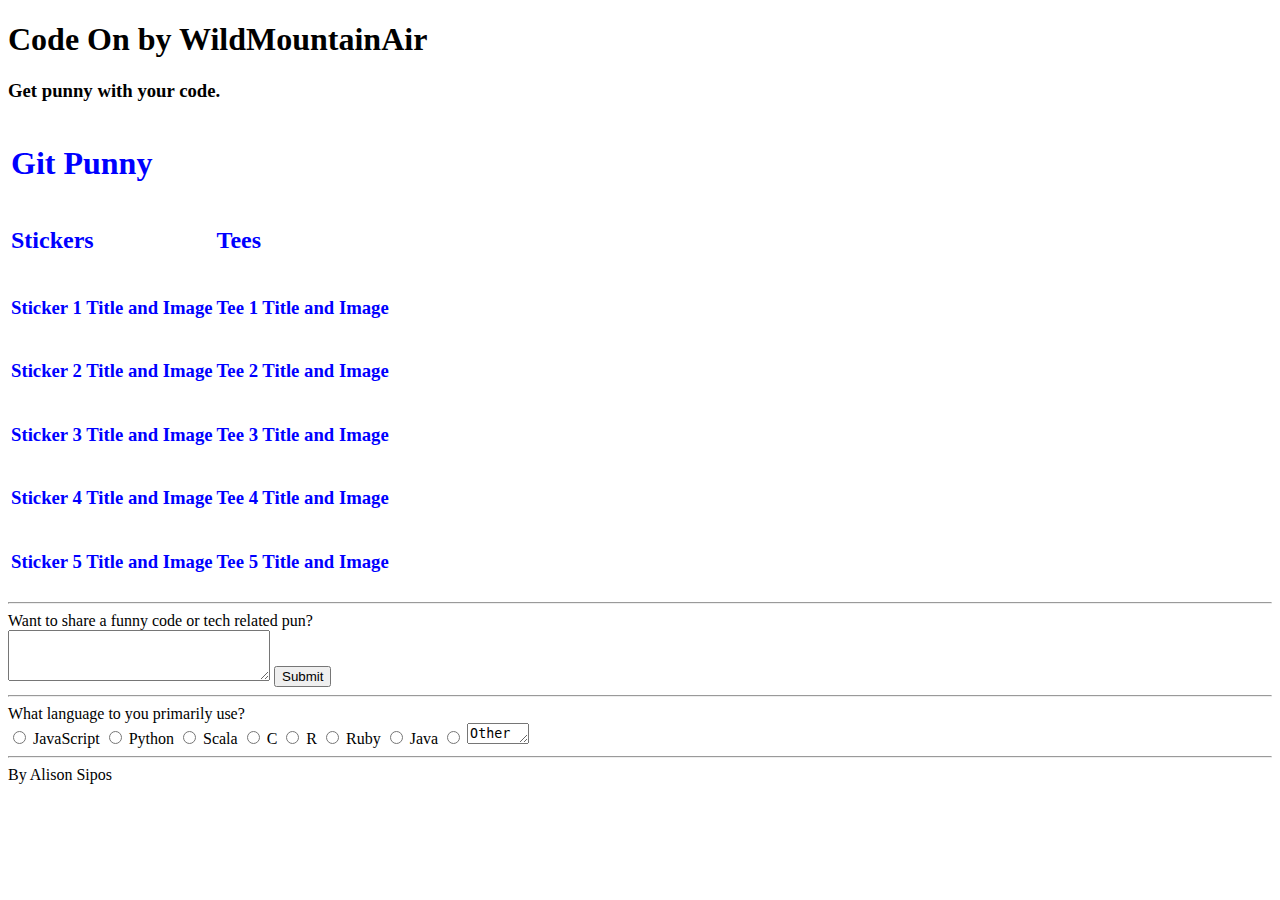
==== projects/index.html @ 235fe057 "Reorganized folders, and updated daily log." ====
<!DOCTYPE html>
<html>
    <head>
    <title>Code On by WildMountainAir</title>
    <link href="./homepage.css" type="text/css" rel="stylesheet">
    </head>
    <body>
        <div>
<h1>Code On by WildMountainAir</h1>
<h3>Get punny with your code.</h3>
</div>
<div class="container">
    <table>
        <thead>
        <tr>
        <td colspan="2"><h1>Git Punny</h1></td>
        </tr>
            <tr>
                      <td><h2>Stickers</h2></td>
                      <td><h2>Tees</h2></td>
                </tr>
                  </thead>
                  <tbody>
                <!-- ROW 1 : 
                    Sticker 1: How do you comfort a JavaScript bug? You console it. 
                    Tee 1: You wanna Git with me? -->
                    <tr><td class="left"><h3>Sticker 1 Title and Image
                    </h3></td>
                      <td class=""><h3>Tee 1 Title and Image</h3></td></tr>
                <!-- ROW 2 -->
                    <tr><td class="left"><h3>Sticker 2 Title and Image</h3></td>
                      <td class=""><h3>Tee 2 Title and Image</h3></td></tr>
                <!-- ROW 3 -->
                    <tr><td class="left"><h3>Sticker 3 Title and Image</h3></td>
                      <td class=""><h3>Tee 3 Title and Image</h3></td></tr>
                <!-- ROW 4 -->
                    <tr><td class="left"><h3>Sticker 4 Title and Image</h3></td>
                      <td class=""><h3>Tee 4 Title and Image</h3></td></tr>
                <!-- ROW 5 -->
                    <tr><td class="left"><h3>Sticker 5 Title and Image</h3></td>
                      <td class=""><h3>Tee 5 Title and Image</h3></td></tr>
                  </tbody>
                  <tfoot>
                  </tfoot>
                    </table>
</div>
<form>
        <hr>
        <section class="idea-submission">
          <label for="idea">Want to share a funny code or tech related pun?</label>
          <br>
          <textarea id="idea" name="idea" rows="3" cols="30"></textarea>
          <input type="submit" value="Submit" required>
        </section>
        <hr>
        <section class="language">
                <span>What language to you primarily use?</span>
                <br>
                <input type="radio" name="language" id="javascript" value="javascript">
                <label for="javascript">JavaScript</label>
                <input type="radio" name="language" id="python" value="python">
                <label for="python">Python</label>
                <input type="radio" name="language" id="scala" value="scala">
                <label for="scala">Scala</label>
                <input type="radio" name="language" id="_c" value="_c">
                <label for="_c">C</label>
                <input type="radio" name="language" id="_r" value="_r">
                <label for="_r">R</label>
                <input type="radio" name="language" id="ruby" value="ruby">
                <label for="ruby">Ruby</label>
                <input type="radio" name="language" id="java" value="java">
                <label for="java">Java</label>
                <input type="radio" name="language" id="other" value="other">
                <label for="other"><textarea id="other" name="other" rows="1" cols="5">Other</textarea></label>
              </section>
              <hr>
</form>
<footer>By Alison Sipos</footer>
    </body>
</html>
---- projects/homepage.css ----
.container {
    color: blue;
}
h6 {
    color: gray;
}
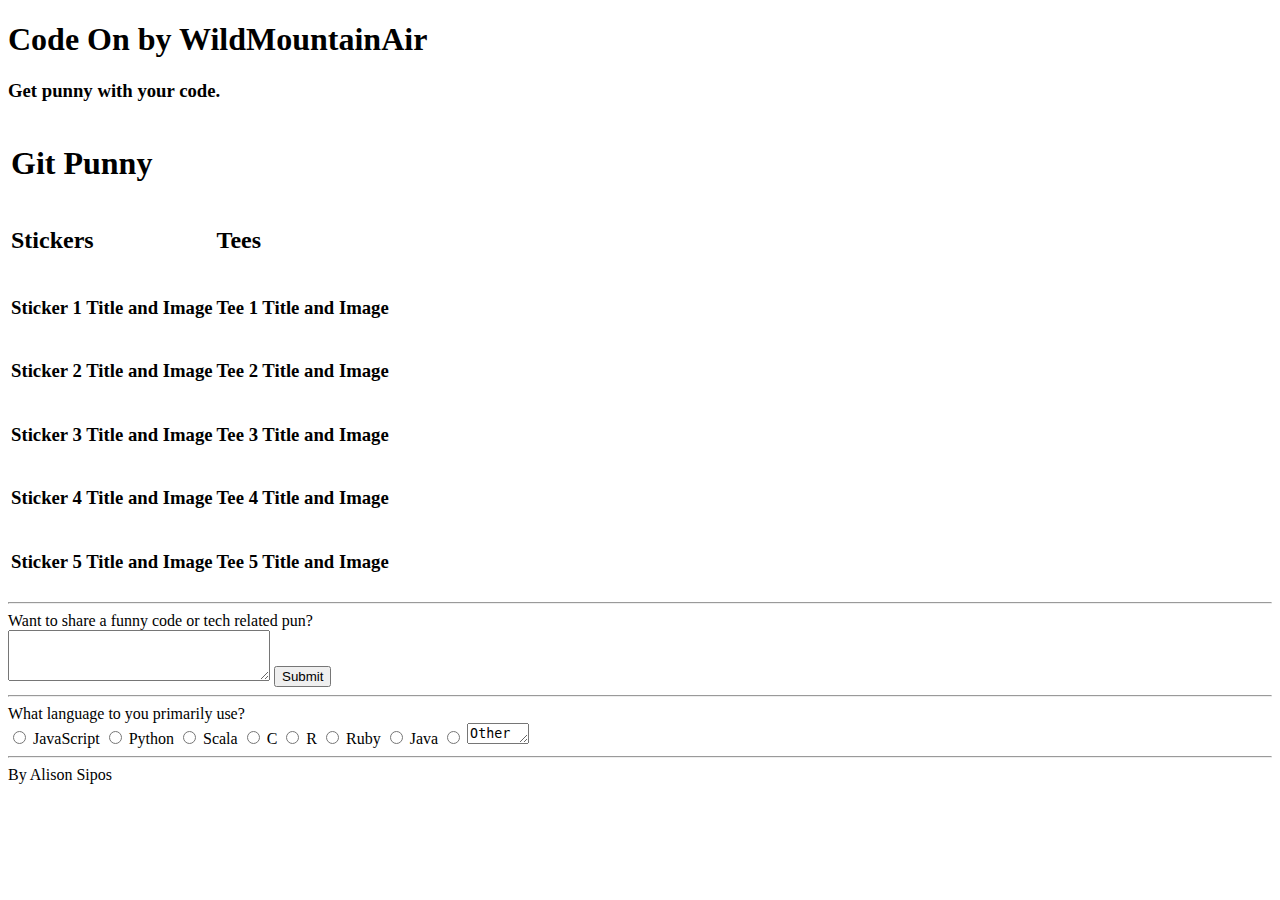
==== commit c7f8fc54: "Updated log." ====
--- a/projects/index.html
+++ b/projects/index.html
@@ -2,7 +2,7 @@
 <html>
     <head>
     <title>Code On by WildMountainAir</title>
-    <link href="./homepage.css" type="text/css" rel="stylesheet">
+    <link href="./index.css" type="text/css" rel="stylesheet">
     </head>
     <body>
         <div>
